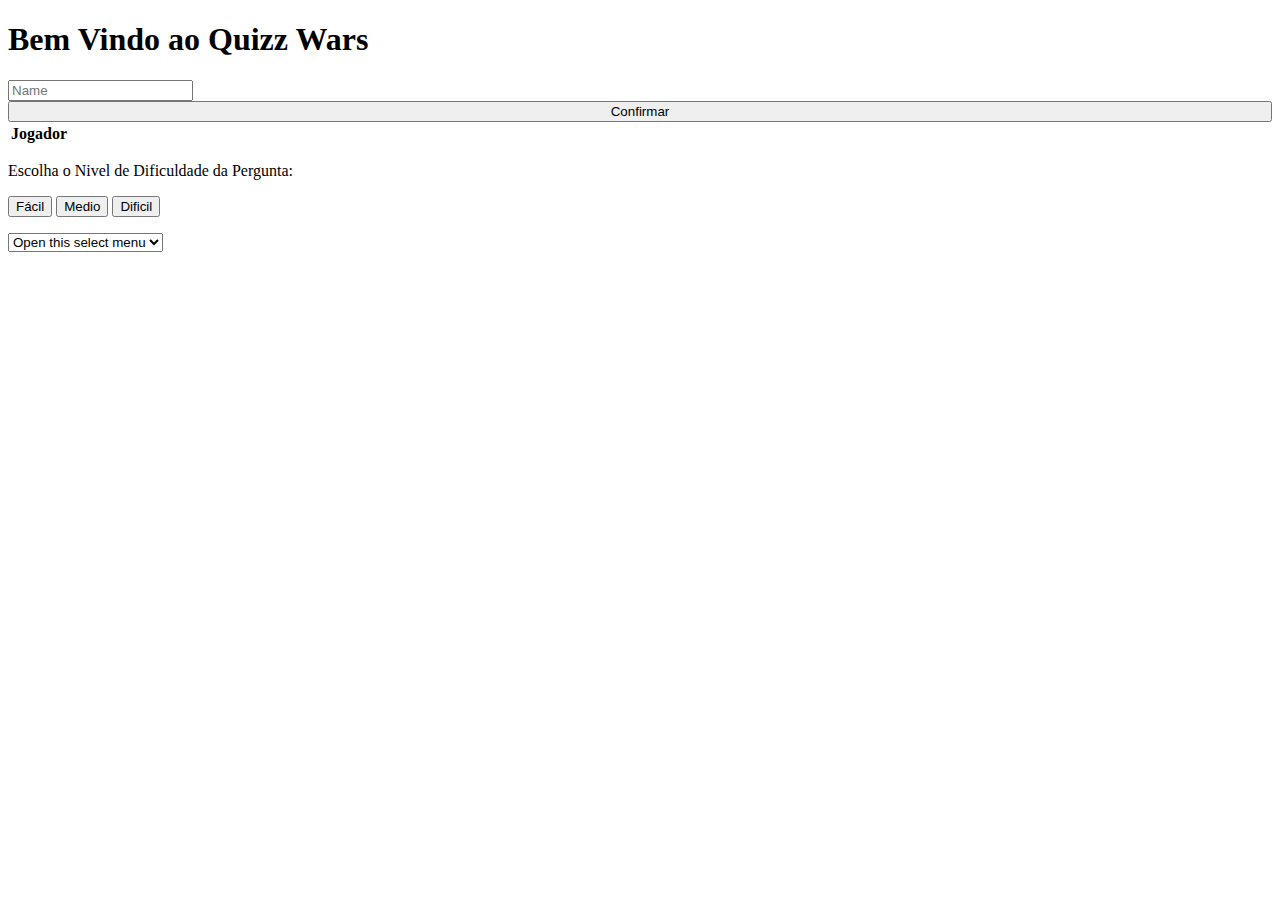
==== index.html @ 560fc515 "ta indo" ====
<!DOCTYPE html>
<html lang="en">

<head>
    <meta charset="UTF-8">
    <meta http-equiv="X-UA-Compatible" content="IE=edge">
    <meta name="viewport" content="width=device-width, initial-scale=1.0">
    <title>Document</title>
    <link href="https://cdn.jsdelivr.net/npm/bootstrap@5.1.3/dist/css/bootstrap.min.css" rel="stylesheet"
        integrity="sha384-1BmE4kWBq78iYhFldvKuhfTAU6auU8tT94WrHftjDbrCEXSU1oBoqyl2QvZ6jIW3" crossorigin="anonymous">
    <script src="main.js"></script>
</head>

<body>
    <div class="title">
        <h1>Bem Vindo ao Quizz Wars</h1>
    </div>
    <div id="nameSection" class="form">
        <form>
            <input type="text" class="form-control" id="fname" name="fname" placeholder="Name"><br>
            <input type="button" style="width: 100%;" class="btn btn-primary" value="Confirmar">
        </form>
    </div>
    <div class="board" id="board">
        <table class="table table-dark table-bordered border-warning">
            <tr>
                <th id="pos0">Jogador</th>
                <th id="pos1"></th>
                <th id="pos2"></th>
                <th id="pos3"></th>
                <th id="pos4"></th>
                <th id="pos5"></th>
                <th id="pos6"></th>
                <th id="pos7"></th>
                <th id="pos8"></th>
                <th id="pos9"></th>
            </tr>
        </table>
    </div>

    <div id="quantasCasas" class="d-grid gap-2">
        <p>Escolha o Nivel de Dificuldade da Pergunta:</p>
        <button class="btn btn-success" type="button" onclick="testEasy()">Fácil</button>
        <button class="btn btn-warning" type="button">Medio</button>
        <button class="btn btn-danger" type="button">Dificil</button>
    </div>

    <div>
        <p id="pergunta"></p>
        <select id="options" class="form-select" aria-label="Default select example">
            <option selected>Open this select menu</option>
            <option id="op1" value="1">One</option>
            <option id="op2" value="2">Two</option>
            <option id="op3" value="3">Three</option>
          </select>
    </div>

</body>

</html>
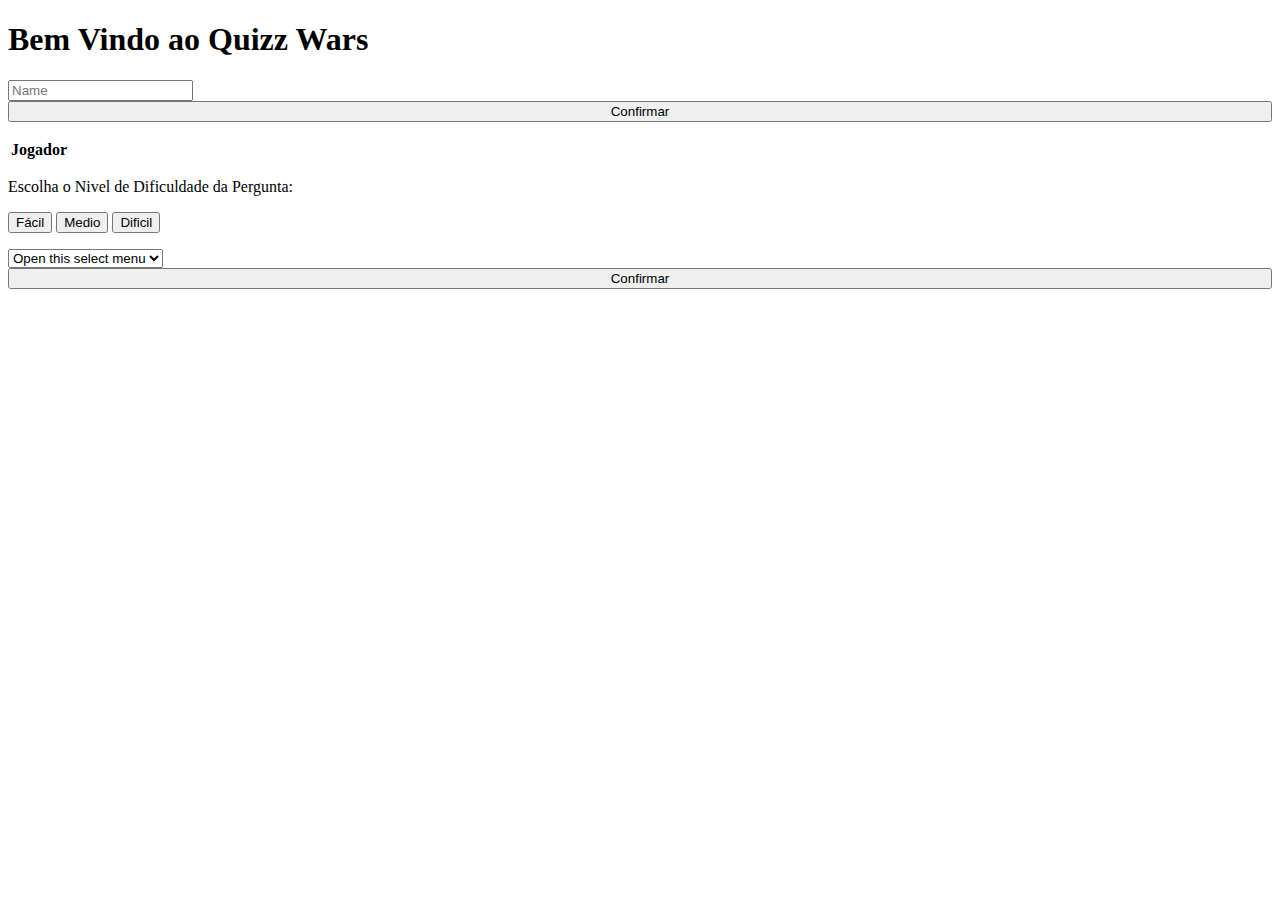
==== commit ba8a3e86: "quase pronto" ====
--- a/index.html
+++ b/index.html
@@ -17,11 +17,13 @@
     </div>
     <div id="nameSection" class="form">
         <form>
-            <input type="text" class="form-control" id="fname" name="fname" placeholder="Name"><br>
-            <input type="button" style="width: 100%;" class="btn btn-primary" value="Confirmar">
+            <input type="text" class="form-control" id="fname" value ="" name="fname" placeholder="Name"><br>
+            <input type="button"  onclick="setName()" style="width: 100%;" class="btn btn-primary" value="Confirmar">
         </form>
     </div>
     <div class="board" id="board">
+        <p id="showName"></p>
+        <p id="showPlacar"></p>
         <table class="table table-dark table-bordered border-warning">
             <tr>
                 <th id="pos0">Jogador</th>
@@ -38,7 +40,7 @@
         </table>
     </div>
 
-    <div id="quantasCasas" class="d-grid gap-2">
+    <div id="quantasCasas" class="d-grid gap-2" display="none">
         <p>Escolha o Nivel de Dificuldade da Pergunta:</p>
         <button class="btn btn-success" type="button" onclick="testEasy()">Fácil</button>
         <button class="btn btn-warning" type="button">Medio</button>
@@ -52,6 +54,7 @@
             <option id="op1" value="1">One</option>
             <option id="op2" value="2">Two</option>
             <option id="op3" value="3">Three</option>
+            <input type="button"  onclick="responder()" style="width: 100%;" class="btn btn-primary" value="Confirmar">
           </select>
     </div>
 
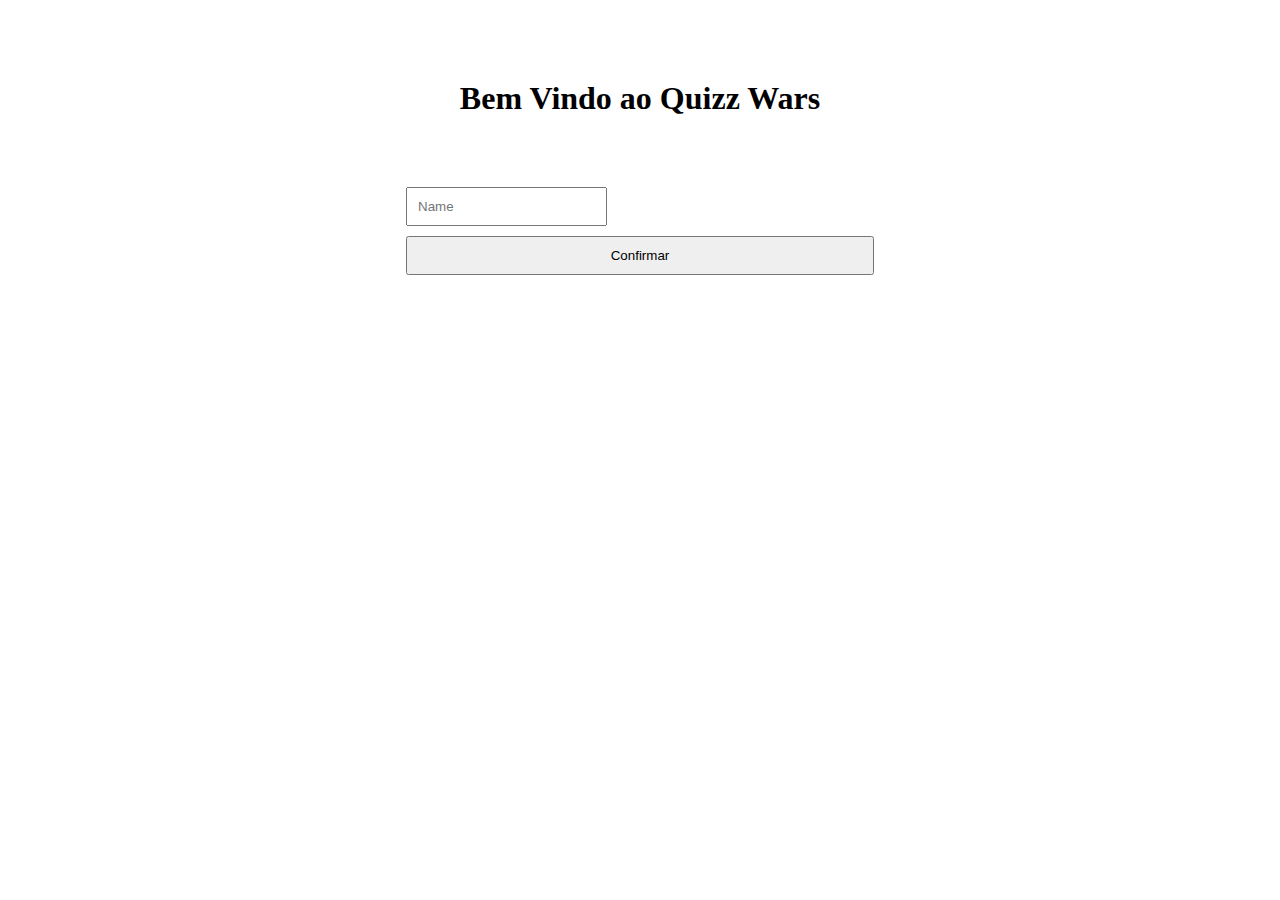
==== commit 9487bd95: "Fim De Jogo" ====
--- a/index.html
+++ b/index.html
@@ -9,21 +9,22 @@
     <link href="https://cdn.jsdelivr.net/npm/bootstrap@5.1.3/dist/css/bootstrap.min.css" rel="stylesheet"
         integrity="sha384-1BmE4kWBq78iYhFldvKuhfTAU6auU8tT94WrHftjDbrCEXSU1oBoqyl2QvZ6jIW3" crossorigin="anonymous">
     <script src="main.js"></script>
+    <link rel="stylesheet" href="main.css">
 </head>
 
 <body>
-    <div class="title">
+    <div class="title" style="text-align: center;">
         <h1>Bem Vindo ao Quizz Wars</h1>
     </div>
-    <div id="nameSection" class="form">
+    <div id="nameSection" style="height: 400px;" class=" card form">
         <form>
             <input type="text" class="form-control" id="fname" value ="" name="fname" placeholder="Name"><br>
             <input type="button"  onclick="setName()" style="width: 100%;" class="btn btn-primary" value="Confirmar">
         </form>
     </div>
-    <div class="board" id="board">
-        <p id="showName"></p>
-        <p id="showPlacar"></p>
+    <div class="card board" style="display: none;" id="board">
+        <p>Nome: <span id="showName"></span></p>
+        <p>Pontuação: <span id="showPlacar"></span></p>
         <table class="table table-dark table-bordered border-warning">
             <tr>
                 <th id="pos0">Jogador</th>
@@ -40,22 +41,23 @@
         </table>
     </div>
 
-    <div id="quantasCasas" class="d-grid gap-2" display="none">
+    <div id="quantasCasas" style="display: none;" class="card" display="hidden">
         <p>Escolha o Nivel de Dificuldade da Pergunta:</p>
         <button class="btn btn-success" type="button" onclick="testEasy()">Fácil</button>
-        <button class="btn btn-warning" type="button">Medio</button>
-        <button class="btn btn-danger" type="button">Dificil</button>
+        <button class="btn btn-warning" type="button" onclick="testMedio()">Medio</button>
+        <button class="btn btn-danger" type="button" onclick="testHard()">Dificil</button>
     </div>
 
-    <div>
+    <div id="area" class="card" style="display: none;">
         <p id="pergunta"></p>
         <select id="options" class="form-select" aria-label="Default select example">
             <option selected>Open this select menu</option>
             <option id="op1" value="1">One</option>
             <option id="op2" value="2">Two</option>
             <option id="op3" value="3">Three</option>
-            <input type="button"  onclick="responder()" style="width: 100%;" class="btn btn-primary" value="Confirmar">
+            
           </select>
+          <input type="button"  onclick="responder()" style="width: 100%;" class="btn btn-primary" value="Confirmar">
     </div>
 
 </body>
--- a/main.css
+++ b/main.css
@@ -0,0 +1,16 @@
+*{
+    padding: 10px;
+    margin: auto;
+    margin-top: 10px;
+}
+body{
+    padding-left: 20px;
+    padding-right: 20px;
+}
+.card{
+    width: 40%;
+}
+#quantasCasas{
+    /* display: none;
+    width: 0px;
+} */